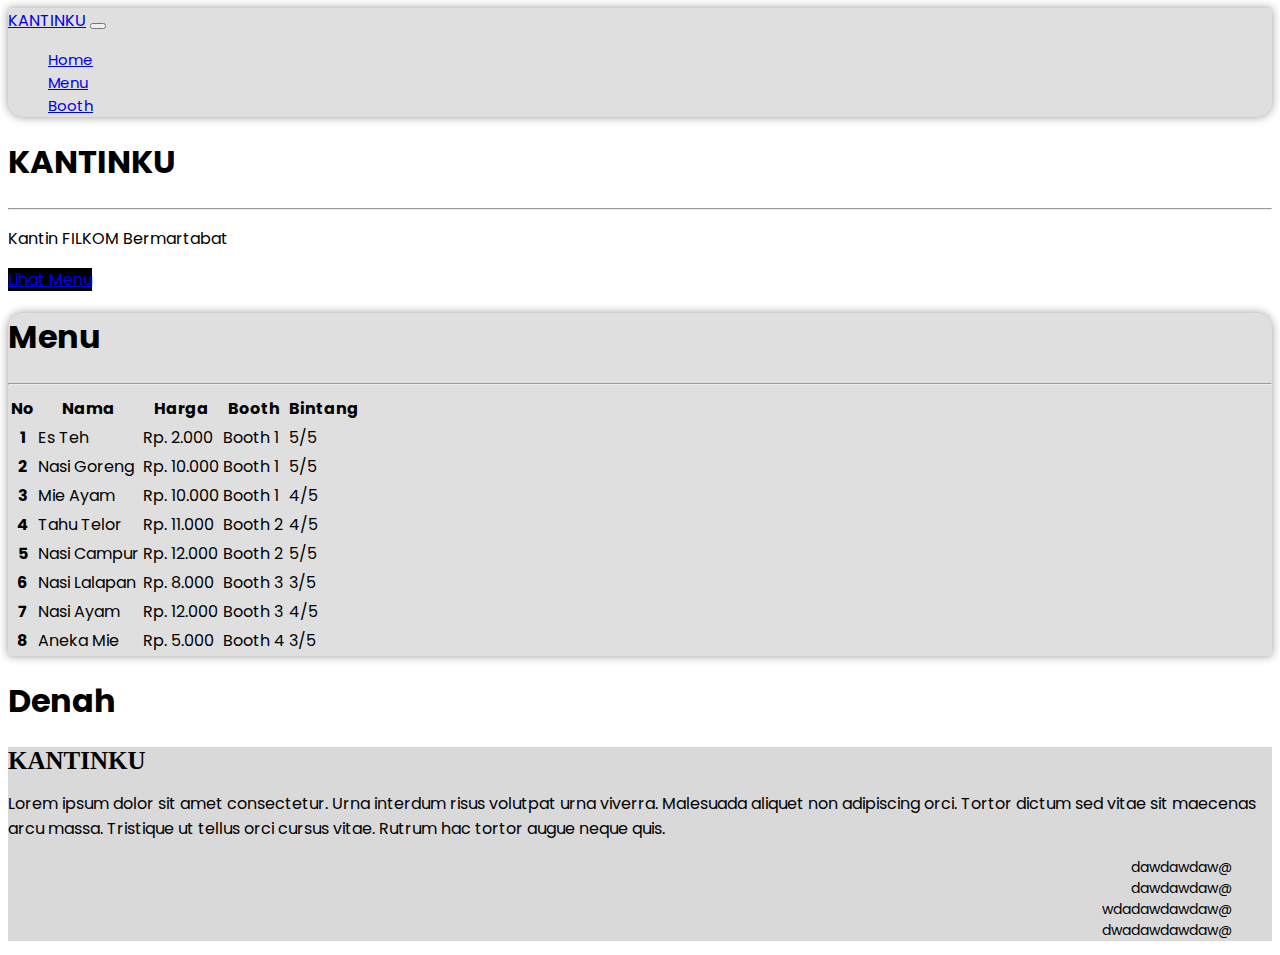
==== index.html @ a9d8f62e "add footer" ====
<!DOCTYPE html>
<html lang="en">

<head>
  <meta charset="UTF-8" />
  <meta http-equiv="X-UA-Compatible" content="IE=edge" />
  <meta name="viewport" content="width=device-width, initial-scale=1.0" />
  <title>Kantinku</title>
  <link rel="stylesheet" href="style.css" />
  <link rel="preconnect" href="https://fonts.googleapis.com" />
  <link rel="preconnect" href="https://fonts.gstatic.com" crossorigin />
  <link href="https://fonts.googleapis.com/css2?family=Poppins:wght@300;400;500;700&display=swap" rel="stylesheet" />
  <link href="https://cdn.jsdelivr.net/npm/bootstrap@5.2.2/dist/css/bootstrap.min.css" rel="stylesheet"
    integrity="sha384-Zenh87qX5JnK2Jl0vWa8Ck2rdkQ2Bzep5IDxbcnCeuOxjzrPF/et3URy9Bv1WTRi" crossorigin="anonymous" />
</head>

<body>
  <!-- NAVBAR -->
  <nav class="navbar navbar-expand-lg">
    <div class="container p-2">
      <a class="navbar-brand fw-bold" href="#">KANTINKU</a>
      <button class="navbar-toggler" type="button" data-bs-toggle="collapse" data-bs-target="#navbarNav"
        aria-controls="navbarNav" aria-expanded="false" aria-label="Toggle navigation">
        <span class="navbar-toggler-icon"></span>
      </button>
      <div class="collapse navbar-collapse" id="navbarNav">
        <ul class="navbar-nav ms-auto me-5">
          <li class="nav-item pe-3">
            <a class="nav-link active" aria-current="page" href="#">Home</a>
          </li>
          <li class="nav-item pe-3">
            <a class="nav-link" href="#menu">Menu</a>
          </li>
          <li class="nav-item pe-3">
            <a class="nav-link" href="#">Booth</a>
          </li>
        </ul>
      </div>
    </div>
  </nav>
  <!-- END NAVBAR -->
  <!-- JUMBOTRON -->
  <div class="container-fluid jumbotron text-dark p-5">
    <div class="container p-5">
      <h1 class="display-4 fw-bold">KANTINKU</h1>
      <hr />
      <p>Kantin FILKOM Bermartabat</p>
      <a href="#menu" class="btn btn-primary btn-jum">Lihat Menu</a>
    </div>
  </div>
  <!-- END JUMBOTRON -->
  <!-- MENU -->
  <div class="container-fluid menu-placeholder">
    <div class="container p-5">
      <h1 class="display-4 fw- text-center" id="menu">Menu</h1>
      <hr />
      <div class="row">
        <!-- table -->
        <div class="col">
          <table class="table table-striped">
            <thead>
              <tr>
                <th scope="col">No</th>
                <th scope="col">Nama</th>
                <th scope="col">Harga</th>
                <th scope="col">Booth</th>
                <th scope="col">Bintang</th>
              </tr>
            </thead>
            <tbody>
              <tr>
                <th scope="row">1</th>
                <td>Es Teh</td>
                <td>Rp. 2.000</td>
                <td>Booth 1</td>
                <td>5/5</td>
              </tr>
            </tbody>
            <tbody>
              <tr>
                <th scope="row">2</th>
                <td>Nasi Goreng</td>
                <td>Rp. 10.000</td>
                <td>Booth 1</td>
                <td>5/5</td>
              </tr>
            </tbody>
            <tbody>
              <tr>
                <th scope="row">3</th>
                <td>Mie Ayam</td>
                <td>Rp. 10.000</td>
                <td>Booth 1</td>
                <td>4/5</td>
              </tr>
            </tbody>
            <tbody>
              <tr>
                <th scope="row">4</th>
                <td>Tahu Telor</td>
                <td>Rp. 11.000</td>
                <td>Booth 2</td>
                <td>4/5</td>
              </tr>
            </tbody>
            <tbody>
              <tr>
                <th scope="row">5</th>
                <td>Nasi Campur</td>
                <td>Rp. 12.000</td>
                <td>Booth 2</td>
                <td>5/5</td>
              </tr>
            </tbody>
            <tbody>
              <tr>
                <th scope="row">6</th>
                <td>Nasi Lalapan</td>
                <td>Rp. 8.000</td>
                <td>Booth 3</td>
                <td>3/5</td>
              </tr>
            </tbody>
            <tbody>
              <tr>
                <th scope="row">7</th>
                <td>Nasi Ayam</td>
                <td>Rp. 12.000</td>
                <td>Booth 3</td>
                <td>4/5</td>
              </tr>
            <tbody>
              <tr>
                <th scope="row">8</th>
                <td>Aneka Mie</td>
                <td>Rp. 5.000</td>
                <td>Booth 4</td>
                <td>3/5</td>
              </tr>
            </tbody>
            </tbody>
          </table>
        </div>
      </div>
    </div>
  </div>
  <!-- END OF MENU -->
  <!-- DENAH -->
  <div class="container p-5">
    <h1 class="display-4 fw- text-center">Denah</h1>
  </div>

  <script src="https://cdn.jsdelivr.net/npm/bootstrap@5.2.2/dist/js/bootstrap.bundle.min.js"
    integrity="sha384-OERcA2EqjJCMA+/3y+gxIOqMEjwtxJY7qPCqsdltbNJuaOe923+mo//f6V8Qbsw3" crossorigin="anonymous">
    </script>

  <!-- Footer -->
  <footer class="text-center text-lg-start p-5" style="position:absolut; background-color:rgba(217, 217, 217, 1)">
    <!-- Section: Social media -->
    <section>
      <div class="" container"">
        <div class="row">
          <div class="col">
            <h1 style="font-family: Inter;
              font-style: normal; font-size: 25px;">KANTINKU</h1>
            <p>
              Lorem ipsum dolor sit amet consectetur. Urna interdum risus volutpat urna viverra. Malesuada aliquet non
              adipiscing orci. Tortor dictum sed vitae sit maecenas arcu massa. Tristique ut tellus orci cursus vitae.
              Rutrum hac tortor augue neque quis.
            </p>
          </div>
          <div class="col" style="text-align: right; direction: rtl; font-family: Inter;
          font-style: normal;">
            <ul>
              <li>@dawdawdaw</li>
              <li>@dawdawdaw</li>
              <li>@wdadawdawdaw</li>
              <li>@dwadawdawdaw</li>
            </ul>
          </div>
        </div>
      </div>
  </footer>
  <!-- Footer -->
</body>


</html>
---- style.css ----
* {
  font-family: "Poppins", sans-serif;
}

.navbar {
  background-color: rgb(223, 223, 223) !important;
  border-radius: 0px 0px 15px 15px;
  box-shadow: 0px 0px 10px #9a9a9a;
}

.navbar-nav {
  font-size: 15px;
}

.jumbotron {
  font-family: "Poppins", sans-serif;
}

.btn-jum {
  background-color: black !important;
}

.menu-placeholder {
  background-color: rgb(223, 223, 223) !important;
  border-radius: 15px 15px 0px 0px;
  box-shadow: 0px 0px 10px #9a9a9a;
}

ul {
  list-style-type: none;
  font-size: 14px;
}
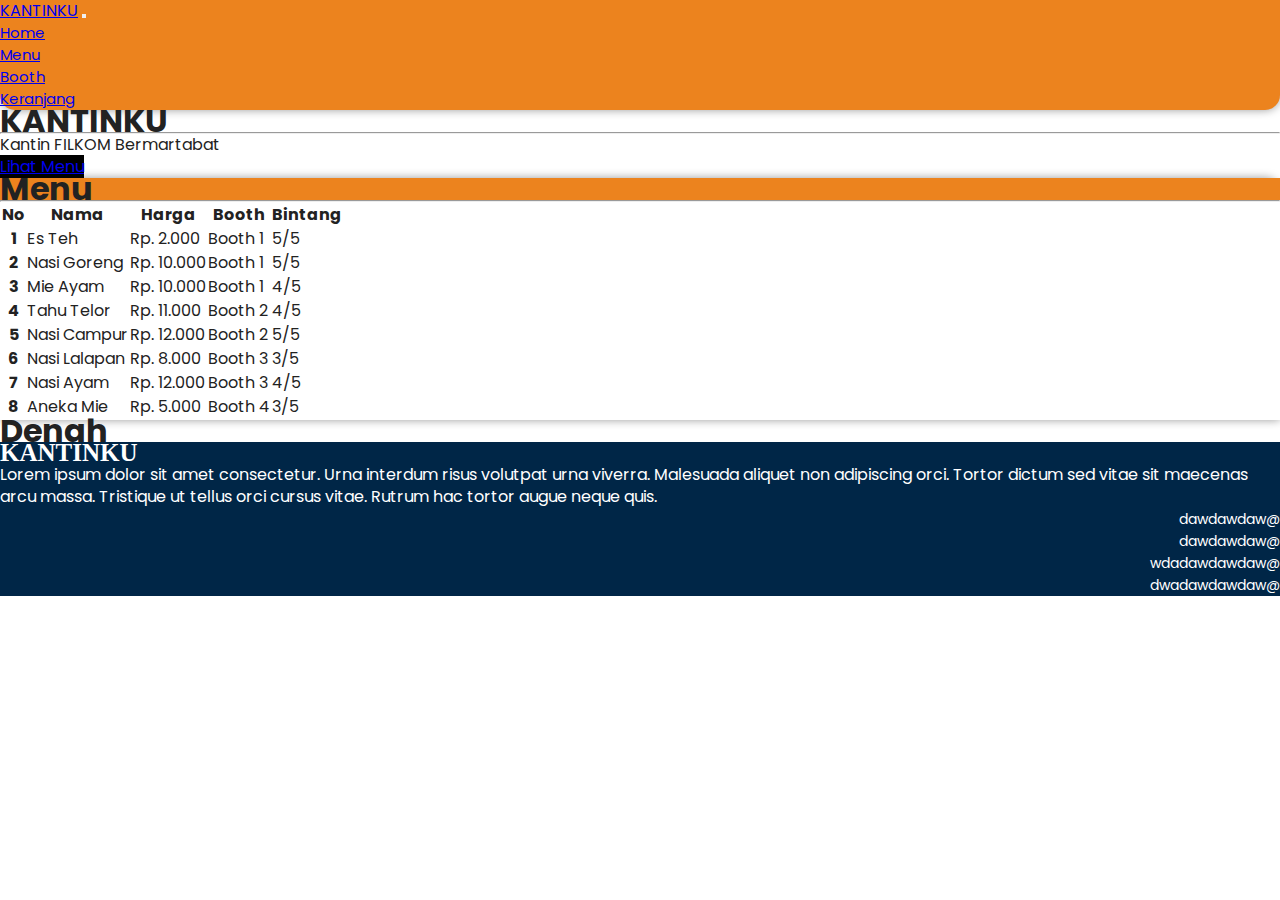
==== commit ac476d21: "add warna" ====
--- a/index.html
+++ b/index.html
@@ -6,7 +6,7 @@
   <meta http-equiv="X-UA-Compatible" content="IE=edge" />
   <meta name="viewport" content="width=device-width, initial-scale=1.0" />
   <title>Kantinku</title>
-  <link rel="stylesheet" href="style.css" />
+  <link rel="stylesheet" href="asset/css/style.css" />
   <link rel="preconnect" href="https://fonts.googleapis.com" />
   <link rel="preconnect" href="https://fonts.gstatic.com" crossorigin />
   <link href="https://fonts.googleapis.com/css2?family=Poppins:wght@300;400;500;700&display=swap" rel="stylesheet" />
@@ -16,8 +16,9 @@
 
 <body>
   <!-- NAVBAR -->
-  <nav class="navbar navbar-expand-lg">
-    <div class="container p-2">
+
+  <nav class="navbar navbar-expand-lg" style="background-color:#EC831E !important;">
+    <div class=" container p-2">
       <a class="navbar-brand fw-bold" href="#">KANTINKU</a>
       <button class="navbar-toggler" type="button" data-bs-toggle="collapse" data-bs-target="#navbarNav"
         aria-controls="navbarNav" aria-expanded="false" aria-label="Toggle navigation">
@@ -34,10 +35,14 @@
           <li class="nav-item pe-3">
             <a class="nav-link" href="#">Booth</a>
           </li>
+          <li class="nav-item pe-3">
+            <a class="nav-link" href="keranjang.html#">Keranjang</a>
+          </li>
         </ul>
       </div>
     </div>
   </nav>
+
   <!-- END NAVBAR -->
   <!-- JUMBOTRON -->
   <div class="container-fluid jumbotron text-dark p-5">
@@ -50,11 +55,11 @@
   </div>
   <!-- END JUMBOTRON -->
   <!-- MENU -->
-  <div class="container-fluid menu-placeholder">
+  <div class="container-fluid menu-placeholder" style="background-color:#002647 !important;">
     <div class="container p-5">
-      <h1 class="display-4 fw- text-center" id="menu">Menu</h1>
+      <h1 class="display-4 fw- text-center" id="menu" style="background-color: #EC831E ;">Menu</h1>
       <hr />
-      <div class="row">
+      <div class="row" style="background-color: #ffffff ;">
         <!-- table -->
         <div class="col">
           <table class="table table-striped">
@@ -155,15 +160,16 @@
     </script>
 
   <!-- Footer -->
-  <footer class="text-center text-lg-start p-5" style="position:absolut; background-color:rgba(217, 217, 217, 1)">
+  <footer class="text-center text-lg-start p-5" style="position:absolut; background-color:#002647">
     <!-- Section: Social media -->
     <section>
       <div class="" container"">
         <div class="row">
           <div class="col">
             <h1 style="font-family: Inter;
+            color: #ffffff;
               font-style: normal; font-size: 25px;">KANTINKU</h1>
-            <p>
+            <p style="color: #ffffff;">
               Lorem ipsum dolor sit amet consectetur. Urna interdum risus volutpat urna viverra. Malesuada aliquet non
               adipiscing orci. Tortor dictum sed vitae sit maecenas arcu massa. Tristique ut tellus orci cursus vitae.
               Rutrum hac tortor augue neque quis.
--- a/asset/css/style.css
+++ b/asset/css/style.css
@@ -0,0 +1,195 @@
+* {
+    margin: 0;
+    padding: 0;
+    box-sizing: border-box;
+}
+
+@import url('https://fonts.googleapis.com/css2?family=Poppins&display=swap');
+
+body {
+    font-family: 'Poppins', sans-serif;
+    font-size: 16px;
+    line-height: 22px;
+    color: #222;
+}
+
+.main {
+    width: 1170px;
+    margin: 100px auto;
+}
+
+.section-title {
+    text-align: left;
+    margin-bottom: 80px;
+}
+
+.section-title h2 {
+    text-transform: capitalize;
+    font-size: 36px;
+    position: relative;
+    display: inline-block;
+    padding-bottom: 20px;
+    margin-bottom: 10px;
+}
+
+.section-title h2::before {
+    content: '';
+    position: absolute;
+    width: 60px;
+    height: 3px;
+    background-color: #003a87;
+    bottom: 0;
+    left: 0%;
+
+}
+
+/* Cart */
+#cart-container table {
+    border-collapse: collapse;
+    width: 100%;
+    table-layout: fixed;
+}
+
+#cart-container table td {
+    border-bottom: 1px dashed rgb(134, 131, 131);
+}
+
+#cart-container table thead {
+    font-weight: 800;
+    text-align: center;
+}
+
+#cart-container table thead td {
+    background-color: #003a87;
+    color: aliceblue;
+    border: none;
+    padding: 10px;
+
+}
+
+#cart-container table tbody td {
+    text-transform: capitalize;
+    font-weight: 500;
+    padding: 10px 15px 10px 15px;
+    /* margin-top: 10px;
+    margin-bottom: 10px;  */
+}
+
+#cart-container table td:nth-child(2) {
+    width: 270px;
+    text-align: right;
+    padding-right: 100px;
+}
+
+#cart-container table td:nth-child(3) {
+    width: 100px;
+    text-align: center;
+}
+
+#cart-container table td:nth-child(3) input {
+    width: 70px;
+    text-align: center;
+    padding: 10px 5px 10px 15px;
+}
+
+#cart-container table td:nth-child(4) {
+    width: 270px;
+    text-align: right;
+    padding-right: 100px;
+}
+
+#cart-container table td:nth-child(5) {
+    width: 100px;
+    text-align: center;
+}
+
+#cart-container table tbody td img {
+    border-radius: 50%;
+    max-width: 70px;
+    border: 1px dashed #ddd;
+    padding: 3px;
+    margin-right: 25px
+}
+
+.nama-content {
+    font-size: 20px;
+    display: flex;
+    align-items: center;
+}
+
+.nama-content h4 p {
+    font-size: 13px;
+    font-weight: 500;
+}
+
+.jumlah-content {
+    width: 25%;
+    padding-left: 1px;
+    text-align: center;
+    align-items: center;
+}
+
+.harga-content {
+    font-size: 20px;
+    /* padding-right: 10px; */
+}
+
+#Total {
+    font-size: 20px;
+    margin-top: 50px;
+    margin-right: 20px;
+    text-align: right;
+}
+
+#Total button {
+    background-color: #003a87;
+    color: aliceblue;
+    border-color: #003a87;
+    border-style: none;
+    padding: 12px 30px;
+    border-radius: 8%;
+    margin-left: 83px;
+    text-align: right;
+    font-family: 'Poppins';
+}
+
+#Total button:hover {
+    opacity: .7;
+}
+
+* {
+    font-family: "Poppins", sans-serif;
+}
+
+.navbar {
+    background-color: rgb(223, 223, 223) !important;
+    border-radius: 0px 0px 15px 15px;
+    box-shadow: 0px 0px 10px #9a9a9a;
+}
+
+.navbar-nav {
+    font-size: 15px;
+}
+
+.jumbotron {
+    font-family: "Poppins", sans-serif;
+}
+
+.btn-jum {
+    background-color: black !important;
+}
+
+.menu-placeholder {
+    background-color: rgb(223, 223, 223) !important;
+    border-radius: 15px 15px 0px 0px;
+    box-shadow: 0px 0px 10px #9a9a9a;
+}
+
+ul {
+    list-style-type: none;
+    font-size: 14px;
+}
+
+li {
+    color: white;
+}
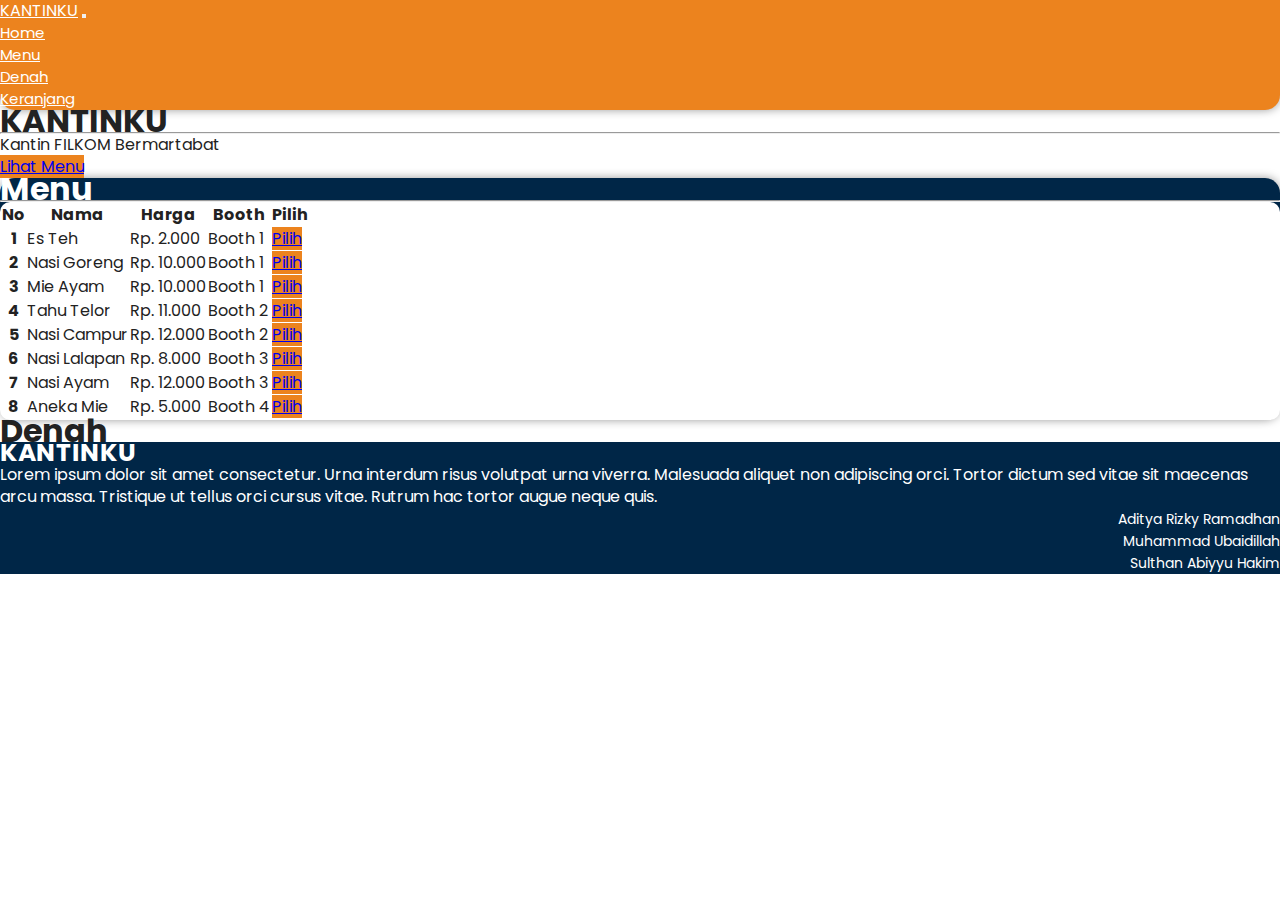
==== commit 97822829: "finalisasi" ====
--- a/index.html
+++ b/index.html
@@ -19,24 +19,24 @@
 
   <nav class="navbar navbar-expand-lg" style="background-color:#EC831E !important;">
     <div class=" container p-2">
-      <a class="navbar-brand fw-bold" href="#">KANTINKU</a>
+      <a class="navbar-brand fw-bold" style="color:#ffffff !important;" href="#">KANTINKU</a>
       <button class="navbar-toggler" type="button" data-bs-toggle="collapse" data-bs-target="#navbarNav"
         aria-controls="navbarNav" aria-expanded="false" aria-label="Toggle navigation">
         <span class="navbar-toggler-icon"></span>
       </button>
       <div class="collapse navbar-collapse" id="navbarNav">
-        <ul class="navbar-nav ms-auto me-5">
-          <li class="nav-item pe-3">
-            <a class="nav-link active" aria-current="page" href="#">Home</a>
+        <ul class="navbar-nav ms-auto me-5 fw-light">
+          <li class="nav-item pe-3" >
+            <a class="nav-link" style="color:#ffffff !important;"  aria-current="page" href="#">Home</a>
           </li>
           <li class="nav-item pe-3">
-            <a class="nav-link" href="#menu">Menu</a>
+            <a class="nav-link" style="color:#ffffff !important;" href="#menu">Menu</a>
           </li>
           <li class="nav-item pe-3">
-            <a class="nav-link" href="#">Booth</a>
+            <a class="nav-link" style="color:#ffffff !important;" href="#denah">Denah</a>
           </li>
           <li class="nav-item pe-3">
-            <a class="nav-link" href="keranjang.html#">Keranjang</a>
+            <a class="nav-link" style="color:#ffffff !important;" href="keranjang.html#">Keranjang</a>
           </li>
         </ul>
       </div>
@@ -50,16 +50,16 @@
       <h1 class="display-4 fw-bold">KANTINKU</h1>
       <hr />
       <p>Kantin FILKOM Bermartabat</p>
-      <a href="#menu" class="btn btn-primary btn-jum">Lihat Menu</a>
+      <a href="#menu" class="btn btn-primary btn-jum" style="border:none;background-color: #EC831E !important;">Lihat Menu</a>
     </div>
   </div>
   <!-- END JUMBOTRON -->
   <!-- MENU -->
   <div class="container-fluid menu-placeholder" style="background-color:#002647 !important;">
     <div class="container p-5">
-      <h1 class="display-4 fw- text-center" id="menu" style="background-color: #EC831E ;">Menu</h1>
+      <h1 class="display-4 fw-bold text-center" id="menu" style="color:#ffffff;">Menu</h1>
       <hr />
-      <div class="row" style="background-color: #ffffff ;">
+      <div class="row" style="background-color: #ffffff ;border-radius: 10px;     ">
         <!-- table -->
         <div class="col">
           <table class="table table-striped">
@@ -69,7 +69,7 @@
                 <th scope="col">Nama</th>
                 <th scope="col">Harga</th>
                 <th scope="col">Booth</th>
-                <th scope="col">Bintang</th>
+                <th scope="col">Pilih</th>
               </tr>
             </thead>
             <tbody>
@@ -78,7 +78,7 @@
                 <td>Es Teh</td>
                 <td>Rp. 2.000</td>
                 <td>Booth 1</td>
-                <td>5/5</td>
+                <td><a href="#menu" class="btn btn-primary btn-sm" style="border:none;background-color: #EC831E !important;">Pilih</a></td>
               </tr>
             </tbody>
             <tbody>
@@ -87,7 +87,7 @@
                 <td>Nasi Goreng</td>
                 <td>Rp. 10.000</td>
                 <td>Booth 1</td>
-                <td>5/5</td>
+                <td><a href="#menu" class="btn btn-primary btn-sm" style="border:none;background-color: #EC831E !important;">Pilih</a></td>
               </tr>
             </tbody>
             <tbody>
@@ -96,7 +96,7 @@
                 <td>Mie Ayam</td>
                 <td>Rp. 10.000</td>
                 <td>Booth 1</td>
-                <td>4/5</td>
+                <td><a href="#menu" class="btn btn-primary btn-sm" style="border:none;background-color: #EC831E !important;">Pilih</a></td>
               </tr>
             </tbody>
             <tbody>
@@ -105,7 +105,7 @@
                 <td>Tahu Telor</td>
                 <td>Rp. 11.000</td>
                 <td>Booth 2</td>
-                <td>4/5</td>
+                <td><a href="#menu" class="btn btn-primary btn-sm" style="border:none;background-color: #EC831E !important;">Pilih</a></td>
               </tr>
             </tbody>
             <tbody>
@@ -114,7 +114,7 @@
                 <td>Nasi Campur</td>
                 <td>Rp. 12.000</td>
                 <td>Booth 2</td>
-                <td>5/5</td>
+                <td><a href="#menu" class="btn btn-primary btn-sm" style="border:none;background-color: #EC831E !important;">Pilih</a></td>
               </tr>
             </tbody>
             <tbody>
@@ -123,7 +123,7 @@
                 <td>Nasi Lalapan</td>
                 <td>Rp. 8.000</td>
                 <td>Booth 3</td>
-                <td>3/5</td>
+                <td><a href="#menu" class="btn btn-primary btn-sm" style="border:none;background-color: #EC831E !important;">Pilih</a></td>
               </tr>
             </tbody>
             <tbody>
@@ -132,7 +132,7 @@
                 <td>Nasi Ayam</td>
                 <td>Rp. 12.000</td>
                 <td>Booth 3</td>
-                <td>4/5</td>
+                <td><a href="#menu" class="btn btn-primary btn-sm" style="border:none;background-color: #EC831E !important;">Pilih</a></td>
               </tr>
             <tbody>
               <tr>
@@ -140,7 +140,7 @@
                 <td>Aneka Mie</td>
                 <td>Rp. 5.000</td>
                 <td>Booth 4</td>
-                <td>3/5</td>
+                <td><a href="#menu" class="btn btn-primary btn-sm" style="border:none;background-color: #EC831E !important;">Pilih</a></td>
               </tr>
             </tbody>
             </tbody>
@@ -151,8 +151,8 @@
   </div>
   <!-- END OF MENU -->
   <!-- DENAH -->
-  <div class="container p-5">
-    <h1 class="display-4 fw- text-center">Denah</h1>
+  <div class="container p-5" id="denah">
+    <h1 class="display-4 fw-bold text-center">Denah</h1>
   </div>
 
   <script src="https://cdn.jsdelivr.net/npm/bootstrap@5.2.2/dist/js/bootstrap.bundle.min.js"
@@ -163,25 +163,21 @@
   <footer class="text-center text-lg-start p-5" style="position:absolut; background-color:#002647">
     <!-- Section: Social media -->
     <section>
-      <div class="" container"">
+      <div class="container">
         <div class="row">
           <div class="col">
-            <h1 style="font-family: Inter;
-            color: #ffffff;
-              font-style: normal; font-size: 25px;">KANTINKU</h1>
-            <p style="color: #ffffff;">
+            <h1 class="fw-bold" style="color: #ffffff; font-size: 25px; text-align: left;">KANTINKU</h1>
+            <p class="fw-light" style="color: #ffffff; text-align: left;">
               Lorem ipsum dolor sit amet consectetur. Urna interdum risus volutpat urna viverra. Malesuada aliquet non
               adipiscing orci. Tortor dictum sed vitae sit maecenas arcu massa. Tristique ut tellus orci cursus vitae.
               Rutrum hac tortor augue neque quis.
             </p>
           </div>
-          <div class="col" style="text-align: right; direction: rtl; font-family: Inter;
-          font-style: normal;">
+          <div class="col" style="text-align: right; direction: rtl;">
             <ul>
-              <li>@dawdawdaw</li>
-              <li>@dawdawdaw</li>
-              <li>@wdadawdawdaw</li>
-              <li>@dwadawdawdaw</li>
+              <li>Aditya Rizky Ramadhan</li>
+              <li>Muhammad Ubaidillah</li>
+              <li>Sulthan Abiyyu Hakim</li>
             </ul>
           </div>
         </div>
--- a/asset/css/style.css
+++ b/asset/css/style.css
@@ -1,195 +1,193 @@
 * {
-    margin: 0;
-    padding: 0;
-    box-sizing: border-box;
+  margin: 0;
+  padding: 0;
+  box-sizing: border-box;
 }
 
-@import url('https://fonts.googleapis.com/css2?family=Poppins&display=swap');
+@import url("https://fonts.googleapis.com/css2?family=Poppins&display=swap");
 
 body {
-    font-family: 'Poppins', sans-serif;
-    font-size: 16px;
-    line-height: 22px;
-    color: #222;
+  font-family: "Poppins", sans-serif;
+  font-size: 16px;
+  line-height: 22px;
+  color: #222;
 }
 
 .main {
-    width: 1170px;
-    margin: 100px auto;
+  width: 1170px;
+  margin: 100px auto;
 }
 
 .section-title {
-    text-align: left;
-    margin-bottom: 80px;
+  text-align: left;
+  margin-bottom: 80px;
 }
 
 .section-title h2 {
-    text-transform: capitalize;
-    font-size: 36px;
-    position: relative;
-    display: inline-block;
-    padding-bottom: 20px;
-    margin-bottom: 10px;
+  text-transform: capitalize;
+  font-size: 36px;
+  position: relative;
+  display: inline-block;
+  padding-bottom: 20px;
+  margin-bottom: 10px;
 }
 
 .section-title h2::before {
-    content: '';
-    position: absolute;
-    width: 60px;
-    height: 3px;
-    background-color: #003a87;
-    bottom: 0;
-    left: 0%;
-
+  content: "";
+  position: absolute;
+  width: 60px;
+  height: 3px;
+  background-color: #003a87;
+  bottom: 0;
+  left: 0%;
 }
 
 /* Cart */
 #cart-container table {
-    border-collapse: collapse;
-    width: 100%;
-    table-layout: fixed;
+  border-collapse: collapse;
+  width: 100%;
+  table-layout: fixed;
 }
 
 #cart-container table td {
-    border-bottom: 1px dashed rgb(134, 131, 131);
+  border-bottom: 1px dashed rgb(134, 131, 131);
 }
 
 #cart-container table thead {
-    font-weight: 800;
-    text-align: center;
+  font-weight: 800;
+  text-align: center;
 }
 
 #cart-container table thead td {
-    background-color: #003a87;
-    color: aliceblue;
-    border: none;
-    padding: 10px;
-
+  background-color: #003a87;
+  color: aliceblue;
+  border: none;
+  padding: 10px;
 }
 
 #cart-container table tbody td {
-    text-transform: capitalize;
-    font-weight: 500;
-    padding: 10px 15px 10px 15px;
-    /* margin-top: 10px;
+  text-transform: capitalize;
+  font-weight: 500;
+  padding: 10px 15px 10px 15px;
+  /* margin-top: 10px;
     margin-bottom: 10px;  */
 }
 
 #cart-container table td:nth-child(2) {
-    width: 270px;
-    text-align: right;
-    padding-right: 100px;
+  width: 270px;
+  text-align: right;
+  padding-right: 100px;
 }
 
 #cart-container table td:nth-child(3) {
-    width: 100px;
-    text-align: center;
+  width: 100px;
+  text-align: center;
 }
 
 #cart-container table td:nth-child(3) input {
-    width: 70px;
-    text-align: center;
-    padding: 10px 5px 10px 15px;
+  width: 70px;
+  text-align: center;
+  padding: 10px 5px 10px 15px;
 }
 
 #cart-container table td:nth-child(4) {
-    width: 270px;
-    text-align: right;
-    padding-right: 100px;
+  width: 270px;
+  text-align: right;
+  padding-right: 100px;
 }
 
 #cart-container table td:nth-child(5) {
-    width: 100px;
-    text-align: center;
+  width: 100px;
+  text-align: center;
 }
 
 #cart-container table tbody td img {
-    border-radius: 50%;
-    max-width: 70px;
-    border: 1px dashed #ddd;
-    padding: 3px;
-    margin-right: 25px
+  border-radius: 50%;
+  max-width: 70px;
+  border: 1px dashed #ddd;
+  padding: 3px;
+  margin-right: 25px;
 }
 
 .nama-content {
-    font-size: 20px;
-    display: flex;
-    align-items: center;
+  font-size: 20px;
+  display: flex;
+  align-items: center;
 }
 
 .nama-content h4 p {
-    font-size: 13px;
-    font-weight: 500;
+  font-size: 13px;
+  font-weight: 500;
 }
 
 .jumlah-content {
-    width: 25%;
-    padding-left: 1px;
-    text-align: center;
-    align-items: center;
+  width: 25%;
+  padding-left: 1px;
+  text-align: center;
+  align-items: center;
 }
 
 .harga-content {
-    font-size: 20px;
-    /* padding-right: 10px; */
+  font-size: 20px;
+  /* padding-right: 10px; */
 }
 
 #Total {
-    font-size: 20px;
-    margin-top: 50px;
-    margin-right: 20px;
-    text-align: right;
+  font-size: 20px;
+  margin-top: 50px;
+  margin-right: 20px;
+  text-align: right;
 }
 
 #Total button {
-    background-color: #003a87;
-    color: aliceblue;
-    border-color: #003a87;
-    border-style: none;
-    padding: 12px 30px;
-    border-radius: 8%;
-    margin-left: 83px;
-    text-align: right;
-    font-family: 'Poppins';
+  background-color: #003a87;
+  color: aliceblue;
+  border-color: #003a87;
+  border-style: none;
+  padding: 12px 30px;
+  border-radius: 8%;
+  margin-left: 83px;
+  text-align: right;
+  font-family: "Poppins";
 }
 
 #Total button:hover {
-    opacity: .7;
+  opacity: 0.7;
 }
 
 * {
-    font-family: "Poppins", sans-serif;
+  font-family: "Poppins", sans-serif;
 }
 
 .navbar {
-    background-color: rgb(223, 223, 223) !important;
-    border-radius: 0px 0px 15px 15px;
-    box-shadow: 0px 0px 10px #9a9a9a;
+  background-color: rgb(223, 223, 223) !important;
+  border-radius: 0px 0px 15px 15px;
+  box-shadow: 0px 0px 10px #9a9a9a;
 }
 
 .navbar-nav {
-    font-size: 15px;
+  font-size: 15px;
 }
 
 .jumbotron {
-    font-family: "Poppins", sans-serif;
+  font-family: "Poppins", sans-serif;
 }
 
 .btn-jum {
-    background-color: black !important;
+  background-color: black !important;
 }
 
 .menu-placeholder {
-    background-color: rgb(223, 223, 223) !important;
-    border-radius: 15px 15px 0px 0px;
-    box-shadow: 0px 0px 10px #9a9a9a;
+  background-color: rgb(223, 223, 223) !important;
+  border-radius: 15px 15px 15px 15px;
+  box-shadow: 0px 0px 10px #9a9a9a;
 }
 
 ul {
-    list-style-type: none;
-    font-size: 14px;
+  list-style-type: none;
+  font-size: 14px;
 }
 
 li {
-    color: white;
+  color: white;
 }
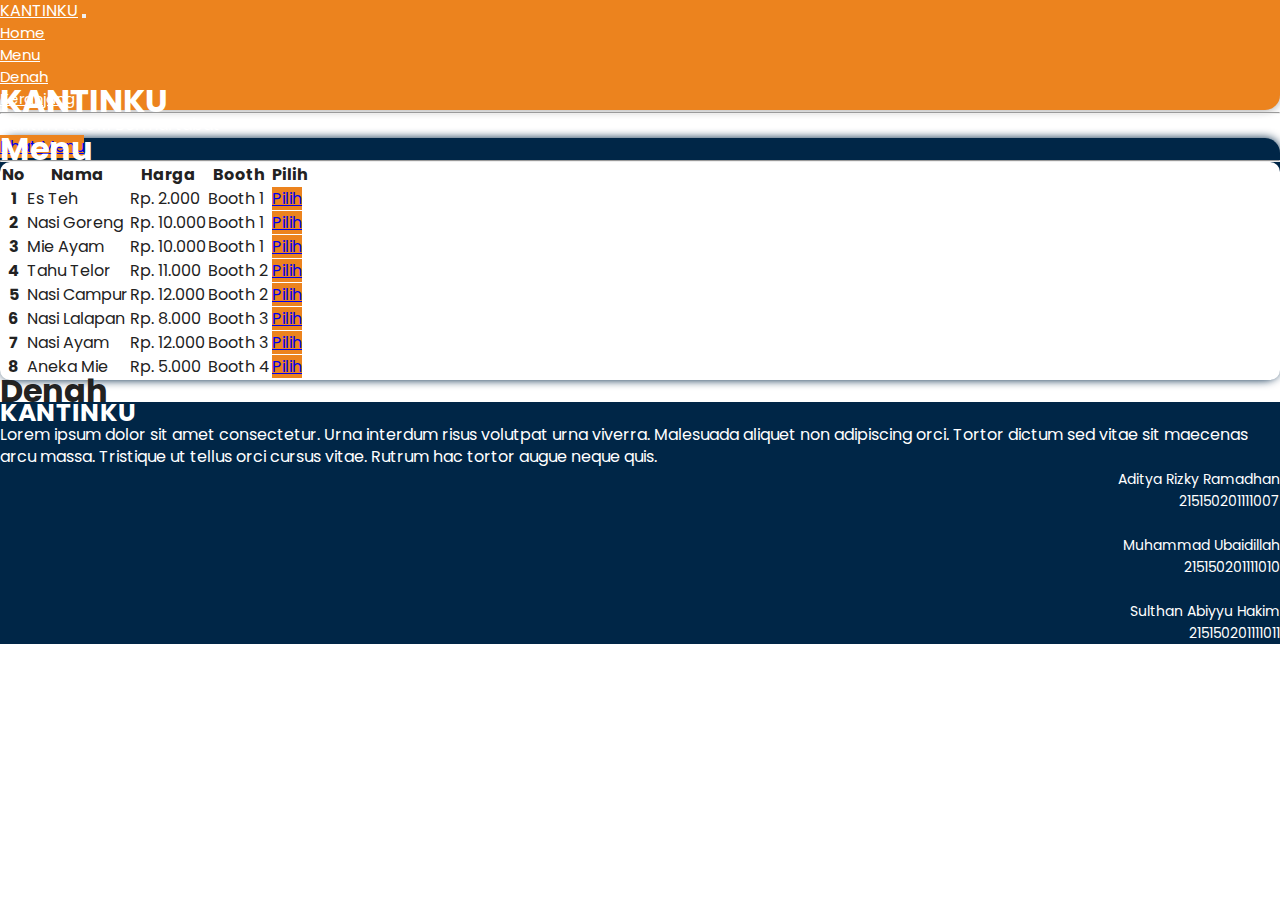
==== commit 44fe9752: "final" ====
--- a/index.html
+++ b/index.html
@@ -47,9 +47,9 @@
   <!-- JUMBOTRON -->
   <div class="container-fluid jumbotron text-dark p-5">
     <div class="container p-5">
-      <h1 class="display-4 fw-bold">KANTINKU</h1>
+      <h1 style="color: #ffffff" class="display-2 fw-bold">KANTINKU</h1>
       <hr />
-      <p>Kantin FILKOM Bermartabat</p>
+      <p style="color:#ffffff">Kantin FILKOM Bermartabat</p>
       <a href="#menu" class="btn btn-primary btn-jum" style="border:none;background-color: #EC831E !important;">Lihat Menu</a>
     </div>
   </div>
@@ -176,8 +176,13 @@
           <div class="col" style="text-align: right; direction: rtl;">
             <ul>
               <li>Aditya Rizky Ramadhan</li>
+              <li>215150201111007</li>
+              <br>
               <li>Muhammad Ubaidillah</li>
+              <li>215150201111010</li>
+              <br>
               <li>Sulthan Abiyyu Hakim</li>
+              <li>215150201111011</li>
             </ul>
           </div>
         </div>
--- a/asset/css/style.css
+++ b/asset/css/style.css
@@ -178,9 +178,8 @@
 }
 
 .menu-placeholder {
-  background-color: rgb(223, 223, 223) !important;
   border-radius: 15px 15px 15px 15px;
-  box-shadow: 0px 0px 10px #9a9a9a;
+  box-shadow: 0px 0px 10px #002647;
 }
 
 ul {
@@ -191,3 +190,12 @@
 li {
   color: white;
 }
+
+.jumbotron {
+  background-image: url("../img/Frame\ 1.png");
+  background-repeat: no-repeat;
+  background-size: cover;
+  background-position: center;
+  margin-top: -20px;
+  margin-bottom: -20px;
+}
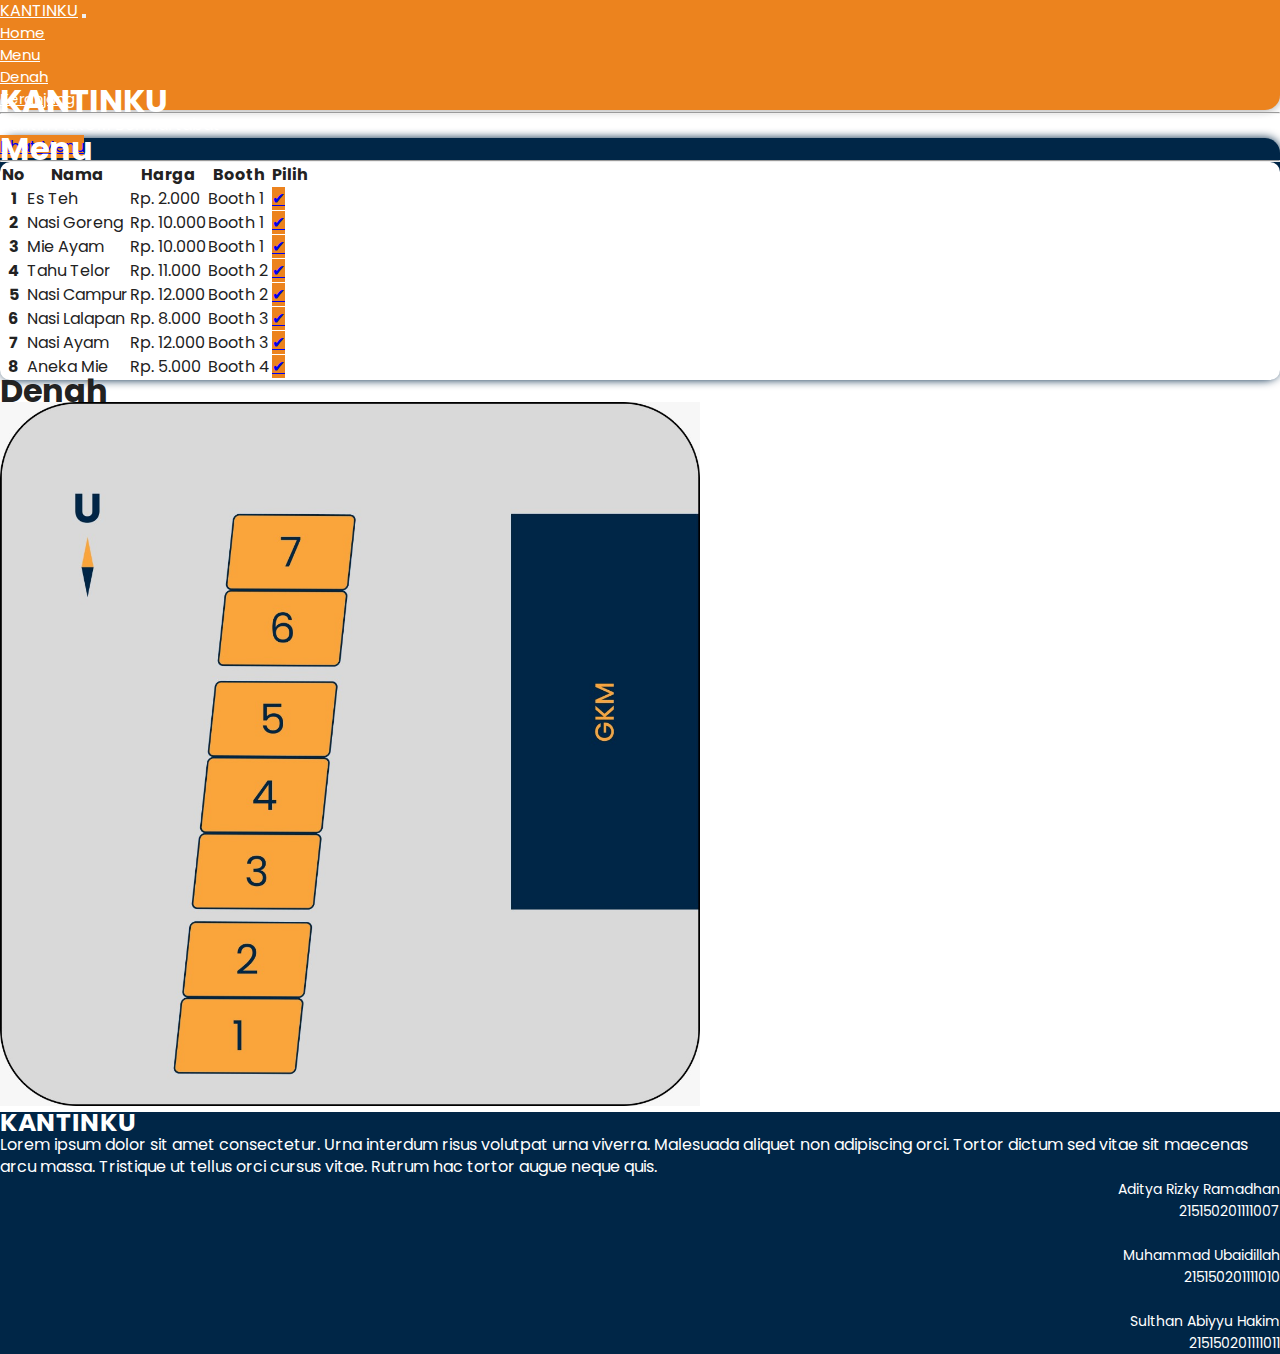
==== commit d9863413: "done" ====
--- a/index.html
+++ b/index.html
@@ -78,7 +78,7 @@
                 <td>Es Teh</td>
                 <td>Rp. 2.000</td>
                 <td>Booth 1</td>
-                <td><a href="#menu" class="btn btn-primary btn-sm" style="border:none;background-color: #EC831E !important;">Pilih</a></td>
+                <td><a href="#menu" class="btn btn-primary btn-sm" style="border:none;background-color: #EC831E !important;">✔</a></td>
               </tr>
             </tbody>
             <tbody>
@@ -87,7 +87,7 @@
                 <td>Nasi Goreng</td>
                 <td>Rp. 10.000</td>
                 <td>Booth 1</td>
-                <td><a href="#menu" class="btn btn-primary btn-sm" style="border:none;background-color: #EC831E !important;">Pilih</a></td>
+                <td><a href="#menu" class="btn btn-primary btn-sm" style="border:none;background-color: #EC831E !important;">✔</a></td>
               </tr>
             </tbody>
             <tbody>
@@ -96,7 +96,7 @@
                 <td>Mie Ayam</td>
                 <td>Rp. 10.000</td>
                 <td>Booth 1</td>
-                <td><a href="#menu" class="btn btn-primary btn-sm" style="border:none;background-color: #EC831E !important;">Pilih</a></td>
+                <td><a href="#menu" class="btn btn-primary btn-sm" style="border:none;background-color: #EC831E !important;">✔</a></td>
               </tr>
             </tbody>
             <tbody>
@@ -105,7 +105,7 @@
                 <td>Tahu Telor</td>
                 <td>Rp. 11.000</td>
                 <td>Booth 2</td>
-                <td><a href="#menu" class="btn btn-primary btn-sm" style="border:none;background-color: #EC831E !important;">Pilih</a></td>
+                <td><a href="#menu" class="btn btn-primary btn-sm" style="border:none;background-color: #EC831E !important;">✔</a></td>
               </tr>
             </tbody>
             <tbody>
@@ -114,7 +114,7 @@
                 <td>Nasi Campur</td>
                 <td>Rp. 12.000</td>
                 <td>Booth 2</td>
-                <td><a href="#menu" class="btn btn-primary btn-sm" style="border:none;background-color: #EC831E !important;">Pilih</a></td>
+                <td><a href="#menu" class="btn btn-primary btn-sm" style="border:none;background-color: #EC831E !important;">✔</a></td>
               </tr>
             </tbody>
             <tbody>
@@ -123,7 +123,7 @@
                 <td>Nasi Lalapan</td>
                 <td>Rp. 8.000</td>
                 <td>Booth 3</td>
-                <td><a href="#menu" class="btn btn-primary btn-sm" style="border:none;background-color: #EC831E !important;">Pilih</a></td>
+                <td><a href="#menu" class="btn btn-primary btn-sm" style="border:none;background-color: #EC831E !important;">✔</a></td>
               </tr>
             </tbody>
             <tbody>
@@ -132,7 +132,7 @@
                 <td>Nasi Ayam</td>
                 <td>Rp. 12.000</td>
                 <td>Booth 3</td>
-                <td><a href="#menu" class="btn btn-primary btn-sm" style="border:none;background-color: #EC831E !important;">Pilih</a></td>
+                <td><a href="#menu" class="btn btn-primary btn-sm" style="border:none;background-color: #EC831E !important;">✔</a></td>
               </tr>
             <tbody>
               <tr>
@@ -140,7 +140,7 @@
                 <td>Aneka Mie</td>
                 <td>Rp. 5.000</td>
                 <td>Booth 4</td>
-                <td><a href="#menu" class="btn btn-primary btn-sm" style="border:none;background-color: #EC831E !important;">Pilih</a></td>
+                <td><a href="#menu" class="btn btn-primary btn-sm" style="border:none;background-color: #EC831E !important;">✔</a></td>
               </tr>
             </tbody>
             </tbody>
@@ -153,6 +153,11 @@
   <!-- DENAH -->
   <div class="container p-5" id="denah">
     <h1 class="display-4 fw-bold text-center">Denah</h1>
+    <!-- insert image -->
+    <div class="text-center">
+
+      <img class="img-fluid" src="./asset/img/denah.jpeg" alt="denah" style="width: 700px;">
+    </div>
   </div>
 
   <script src="https://cdn.jsdelivr.net/npm/bootstrap@5.2.2/dist/js/bootstrap.bundle.min.js"
@@ -175,13 +180,13 @@
           </div>
           <div class="col" style="text-align: right; direction: rtl;">
             <ul>
-              <li>Aditya Rizky Ramadhan</li>
+              <li class="fw-bold">Aditya Rizky Ramadhan</li>
               <li>215150201111007</li>
               <br>
-              <li>Muhammad Ubaidillah</li>
+              <li class="fw-bold">Muhammad Ubaidillah</li>
               <li>215150201111010</li>
               <br>
-              <li>Sulthan Abiyyu Hakim</li>
+              <li class="fw-bold">Sulthan Abiyyu Hakim</li>
               <li>215150201111011</li>
             </ul>
           </div>
